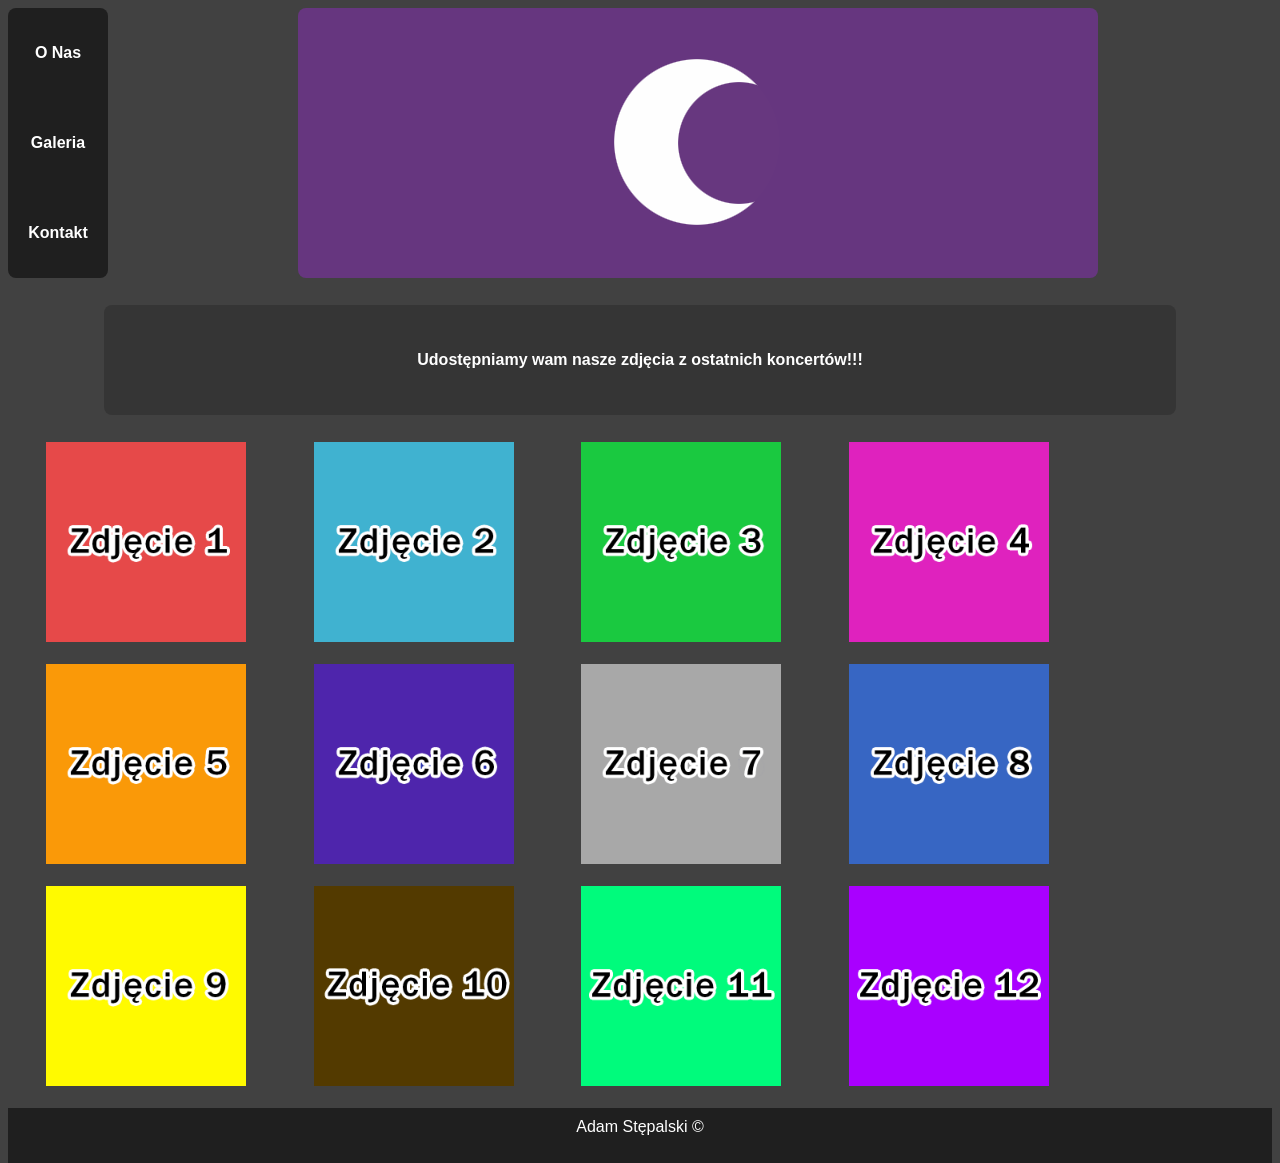
==== galeria.html @ 6e6497a5 "Add files via upload" ====
<!DOCTYPE html>
<html>

<head>

    <title>Zespół Nocne Koty</title>
    <link rel="stylesheet" href="style.css">

    <meta charset="utf-8" />
    <meta lang="pl">

    <meta name="author" content="Adam Stępalski">

</head>

<body>

    <main>
        <header>

            <div id="menu">
                <nav>
                    <center>

                        <a href="index.html" id="onas" class="menu"><strong>O Nas</strong></a>
                        <a href="galeria.html" id="galeria" class="menu"><strong>Galeria</strong></a>
                        <a href="kontakt.html" id="kontakt" class="menu"><strong>Kontakt</strong></a>

                    </center>
                </nav>
            </div>

            <div id="headerimg">

                <center>
                    <picture>

                        <source media="(min-width: 1600px)" srcset="source\banner1600.png" />

                        <source media="(min-width: 1000px)" srcset="source\banner800.png" />

                        <img src="source\banner300.png" class="banner" alt="banner" />

                    </picture>
                </center>

            </div>

        </header>

        <center>
            <div id="obtxt">

                <p><strong>Udostępniamy wam nasze zdjęcia z ostatnich koncertów!!!</strong></p>

            </div>
        </center>

        <div id="obrazy">

            <img src="source/obraz1.png" alt="galeria" id="ob1" class="ob">
            <img src="source/obraz2.png" alt="galeria" id="ob2" class="ob">
            <img src="source/obraz3.png" alt="galeria" id="ob3" class="ob">
            <img src="source/obraz4.png" alt="galeria" id="ob4" class="ob">

            <img src="source/obraz5.png" alt="galeria" id="ob5" class="ob">
            <img src="source/obraz6.png" alt="galeria" id="ob6" class="ob">
            <img src="source/obraz7.png" alt="galeria" id="ob7" class="ob">
            <img src="source/obraz8.png" alt="galeria" id="ob8" class="ob">

            <img src="source/obraz9.png" alt="galeria" id="ob9" class="ob">
            <img src="source/obraz10.png" alt="galeria" id="ob10" class="ob">
            <img src="source/obraz11.png" alt="galeria" id="ob11" class="ob">
            <img src="source/obraz12.png" alt="galeria" id="ob12" class="ob">

        </div>

    </main>

    <footer>
        <center>Adam Stępalski &copy;</center>
    </footer>

</body>

</html>
---- style.css ----
:root {

    --bor: 8px;
    --nav: 0;
    --hov: rgb(53, 53, 53);
    --dark: rgb(31, 31, 31);

}

body {

    background-color: rgb(65, 65, 65);
    color: white;
    font-family: sans-serif;

    box-sizing: border-box;

}

main {

    width: 100%;
    min-height: 100vh;

}

/*Header strony*/

#menu {

    background-color: var(--dark);
    border-radius: var(--bor);

    width: 100px;
    height: 270px;

    float: left;
}

nav a {

    min-width: 100px;
    min-height: 54px;

    padding-top: 36px;

    float: left;

    text-decoration: none;
    color: white;
    font-size: 1em;

}

#onas {

    background-color: var(--nav);
    border-top-right-radius: var(--bor);
    border-top-left-radius: var(--bor);

}

#galeria {

    background-color: var(--nav);

}

#kontakt {

    background-color: var(--nav);
    border-bottom-right-radius: var(--bor);
    border-bottom-left-radius: var(--bor);

}

a#onas:hover,
a#galeria:hover,
a#kontakt:hover {

    background-color: var(--hov);
    color: rgb(20, 105, 155);

}

/*Baner*/

#headerimg {

    background-color: 0;

    width: 100vw;
    height: 270px;

}

.banner {
    border-radius: var(--bor);
}

/*Zawartość strony O Nas*/

#onastext {

    background-color: var(--hov);
    border-radius: var(--bor);

    width: 80%;
    height: auto;

    margin-top: 3vh;
    padding: 30px;
    padding-top: 10px;

}

/*Zawartość strony Galeria*/

#obtxt {

    background-color: var(--hov);
    border-radius: var(--bor);
    width: 80%;
    height: auto;

    margin-top: 3vh;
    padding: 30px;

}

#obrazy {

    width: 100%;
    height: auto;

    margin-top: 3vh;

}

.ob {

    width: 200px;
    height: 200px;

    margin-left: 3%;
    margin-right: 2%;
    margin-bottom: 2vh;

}

/*Zawartość strony Kontakt*/

#kontakttext {

    background-color: var(--hov);
    border-radius: var(--bor);

    width: 80%;
    height: auto;

    margin-top: 10vh;
    padding: 30px;

    font-size: 30px;

}

/*Stopka strony*/

footer {

    background-color: var(--dark);

    width: 100%;
    height: 45px;

    padding-top: 10px;

    position: relative;
    float: left;

}
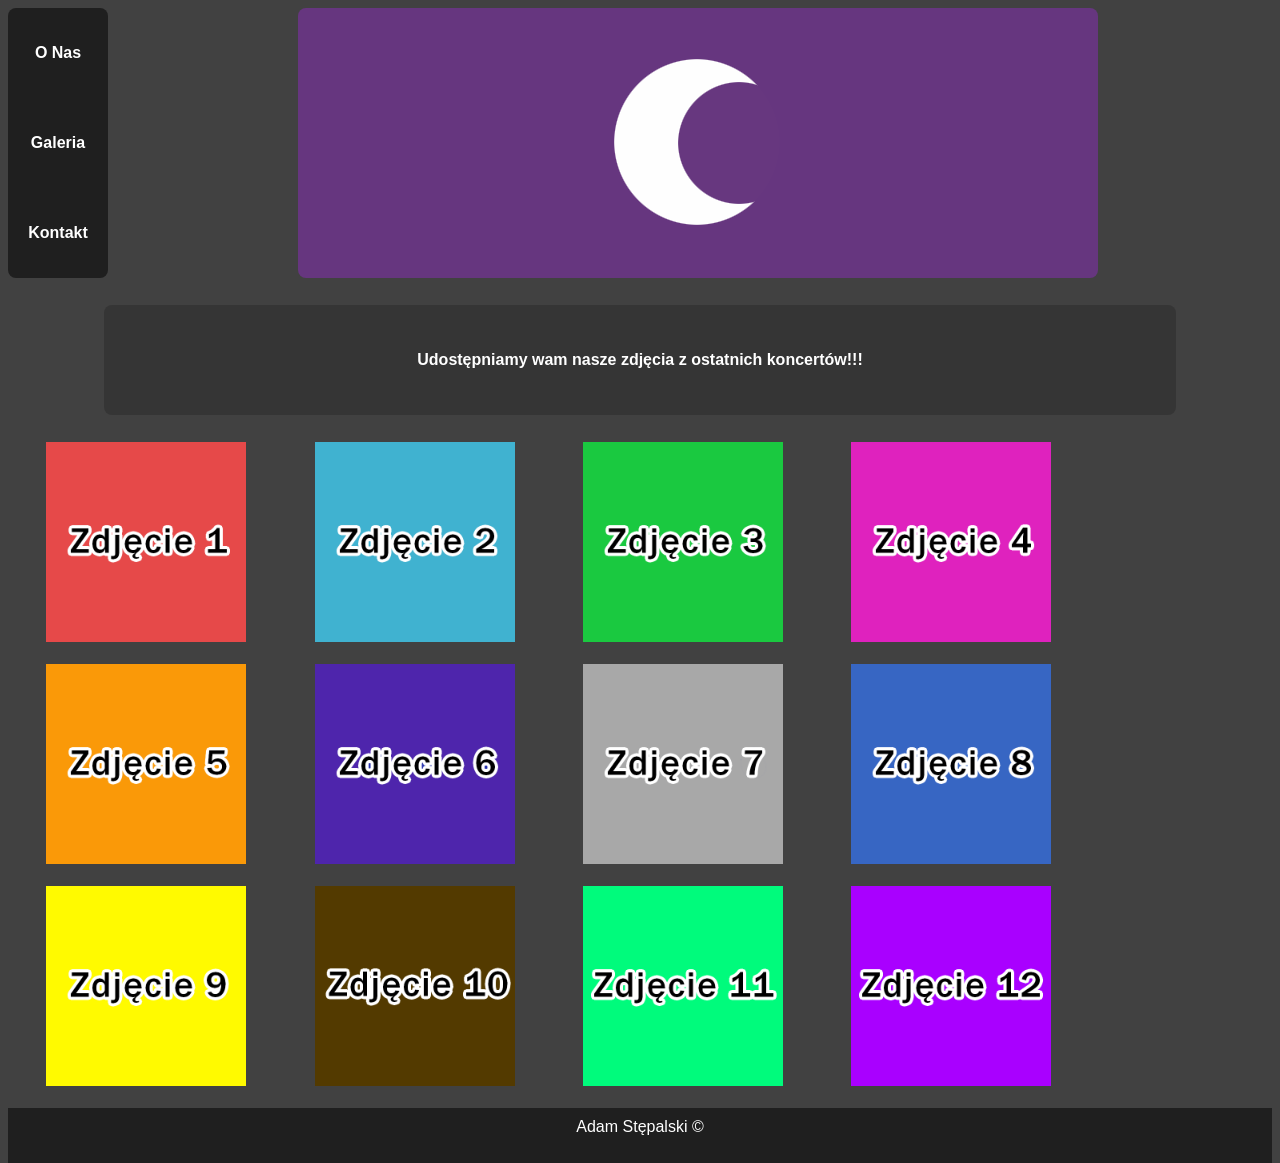
==== commit f95efd22: "Add files via upload" ====
--- a/galeria.html
+++ b/galeria.html
@@ -35,9 +35,9 @@
                 <center>
                     <picture>
 
-                        <source media="(min-width: 1600px)" srcset="source\banner1600.png" />
+                        <source media="(min-width: 1700px)" srcset="source\banner1600.png" />
 
-                        <source media="(min-width: 1000px)" srcset="source\banner800.png" />
+                        <source media="(min-width: 900px)" srcset="source\banner800.png" />
 
                         <img src="source\banner300.png" class="banner" alt="banner" />
 
--- a/style.css
+++ b/style.css
@@ -142,7 +142,7 @@
     width: 200px;
     height: 200px;
 
-    margin-left: 3%;
+    margin-left: 3vw;
     margin-right: 2%;
     margin-bottom: 2vh;
 
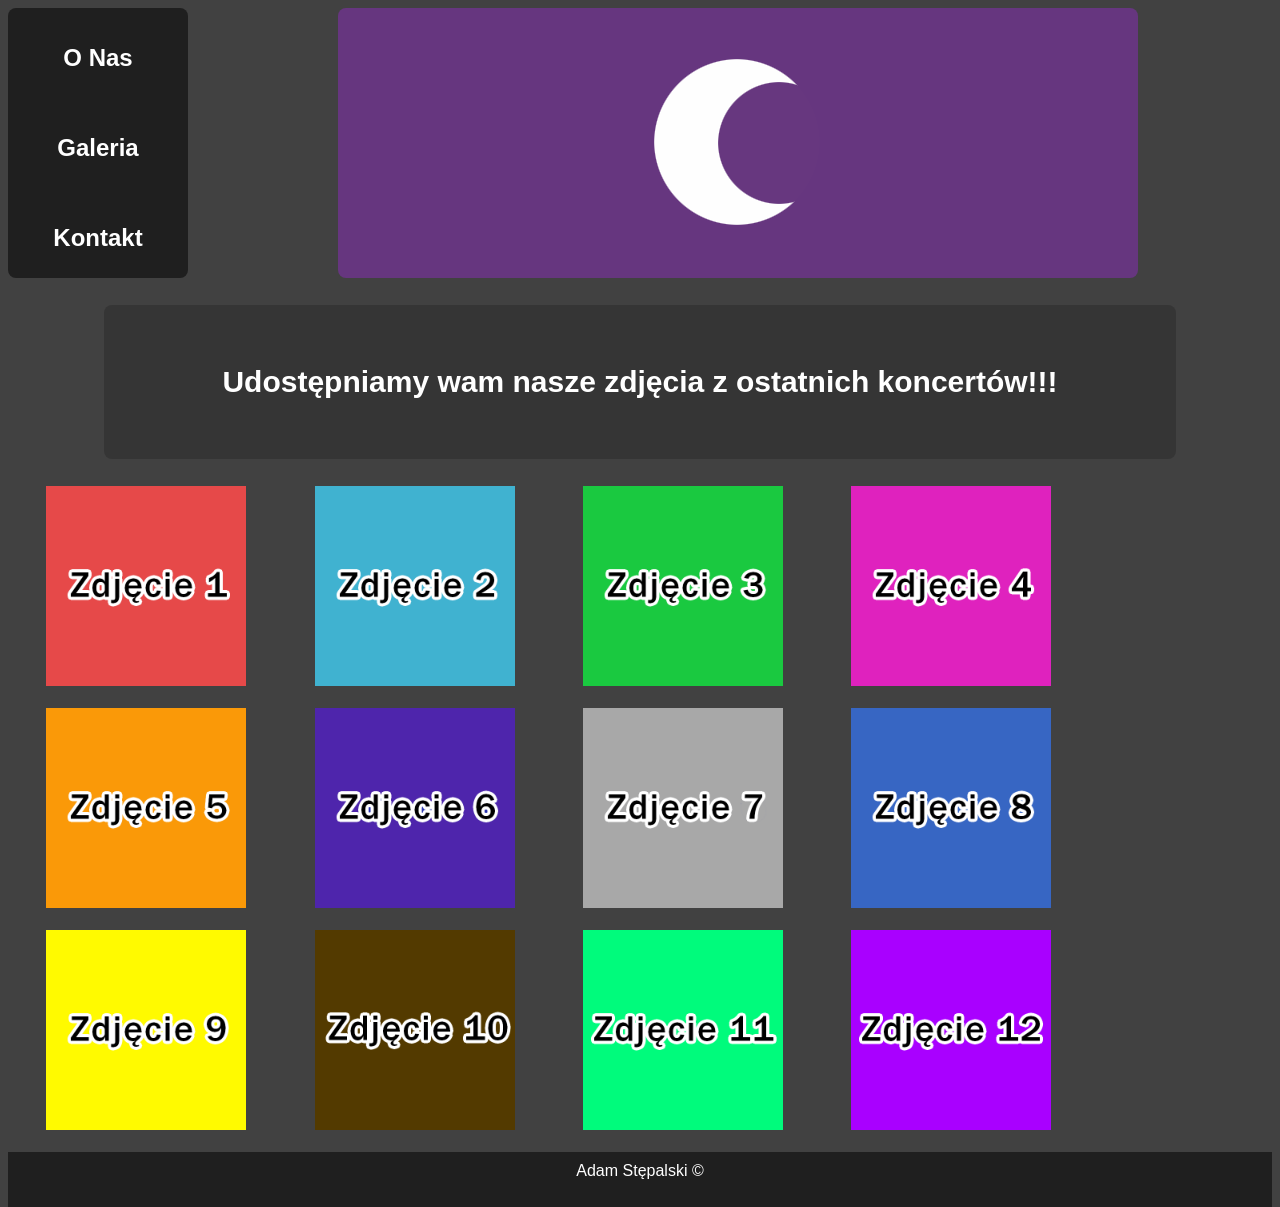
==== commit 396024d3: "Add files via upload" ====
--- a/galeria.html
+++ b/galeria.html
@@ -58,20 +58,20 @@
 
         <div id="obrazy">
 
-            <img src="source/obraz1.png" alt="galeria" id="ob1" class="ob">
-            <img src="source/obraz2.png" alt="galeria" id="ob2" class="ob">
-            <img src="source/obraz3.png" alt="galeria" id="ob3" class="ob">
-            <img src="source/obraz4.png" alt="galeria" id="ob4" class="ob">
+            <a><img src="source/obraz1.png" alt="galeria" id="ob1" class="ob"></a>
+            <a><img src="source/obraz2.png" alt="galeria" id="ob2" class="ob"></a>
+            <a><img src="source/obraz3.png" alt="galeria" id="ob3" class="ob"></a>
+            <a><img src="source/obraz4.png" alt="galeria" id="ob4" class="ob"></a>
 
-            <img src="source/obraz5.png" alt="galeria" id="ob5" class="ob">
-            <img src="source/obraz6.png" alt="galeria" id="ob6" class="ob">
-            <img src="source/obraz7.png" alt="galeria" id="ob7" class="ob">
-            <img src="source/obraz8.png" alt="galeria" id="ob8" class="ob">
+            <a><img src="source/obraz5.png" alt="galeria" id="ob5" class="ob"></a>
+            <a><img src="source/obraz6.png" alt="galeria" id="ob6" class="ob"></a>
+            <a><img src="source/obraz7.png" alt="galeria" id="ob7" class="ob"></a>
+            <a><img src="source/obraz8.png" alt="galeria" id="ob8" class="ob"></a>
 
-            <img src="source/obraz9.png" alt="galeria" id="ob9" class="ob">
-            <img src="source/obraz10.png" alt="galeria" id="ob10" class="ob">
-            <img src="source/obraz11.png" alt="galeria" id="ob11" class="ob">
-            <img src="source/obraz12.png" alt="galeria" id="ob12" class="ob">
+            <a><img src="source/obraz9.png" alt="galeria" id="ob9" class="ob"></a>
+            <a><img src="source/obraz10.png" alt="galeria" id="ob10" class="ob"></a>
+            <a><img src="source/obraz11.png" alt="galeria" id="ob11" class="ob"></a>
+            <a><img src="source/obraz12.png" alt="galeria" id="ob12" class="ob"></a>
 
         </div>
 
--- a/style.css
+++ b/style.css
@@ -31,7 +31,7 @@
     background-color: var(--dark);
     border-radius: var(--bor);
 
-    width: 100px;
+    width: 180px;
     height: 270px;
 
     float: left;
@@ -39,7 +39,7 @@
 
 nav a {
 
-    min-width: 100px;
+    min-width: 180px;
     min-height: 54px;
 
     padding-top: 36px;
@@ -48,7 +48,7 @@
 
     text-decoration: none;
     color: white;
-    font-size: 1em;
+    font-size: 1.5em;
 
 }
 
@@ -126,6 +126,8 @@
     margin-top: 3vh;
     padding: 30px;
 
+    font-size: 30px;
+
 }
 
 #obrazy {
@@ -145,6 +147,12 @@
     margin-left: 3vw;
     margin-right: 2%;
     margin-bottom: 2vh;
+
+}
+
+.ob:hover {
+
+    border: 3px solid white;
 
 }
 
